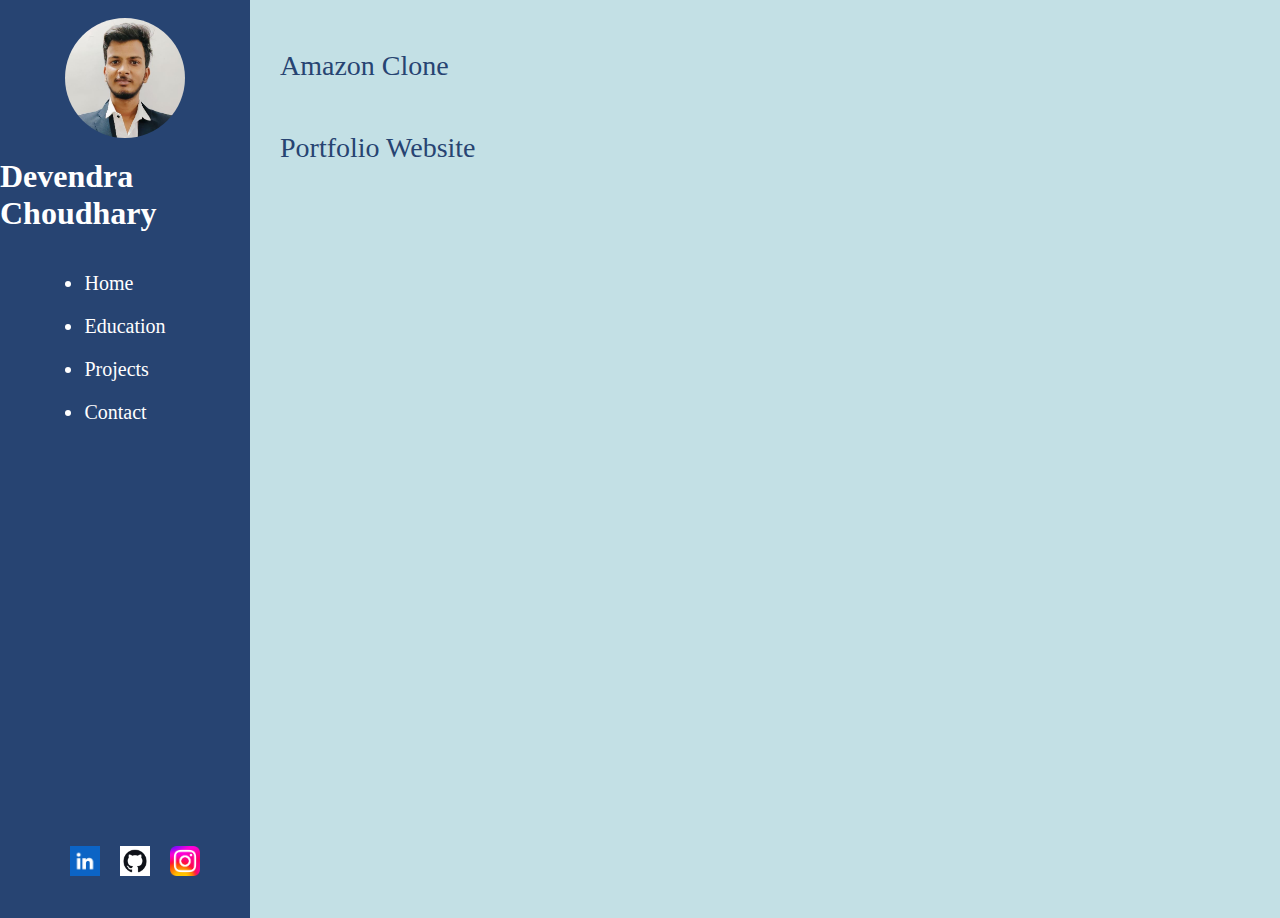
==== project.html @ 3af3cd64 "Add Initial Files" ====
<!DOCTYPE html>
<html lang="en">
<head>
    <meta charset="UTF-8">
    <meta name="viewport" content="width=device-width, initial-scale=1.0">
    <title>Document</title>
    <link rel="stylesheet" href="project.css">
</head>
<body>
    <div id="header">
        <div class="image"></div>

        <h1>Devendra Choudhary</h1>

        <div >
            <ul class="qualificationLinks">
                <li><a href="index.html" class="link">Home</a></li>
                <li><a href="education.html" class="link">Education</a></li>
                <li><a href="project.html" class="link">Projects</a></li>
                <li><a href="contact.html" class="link">Contact</a></li>
            </ul>
        </div>
        <div class="social">
            <a href="https://www.linkedin.com/in/devendra-choudhary-2a538a1b3?utm_source=share&utm_campaign=share_via&utm_content=profile&utm_medium=android_app">
                <img class="socialLinks" src="linkedin.jpg" alt="Linkedin">
            </a>

             <a href="https://github.com/1devchoudhary/1devchoudhary">
                <img class="socialLinks" src="git.jpg" alt="Git Hub">
            </a>

            <a href="https://www.instagram.com/1.devchoudhary?igsh=ZTg4c2RzZDF1cDFr">
                <img class="socialLinks" src="Instagram_logo_2022.jpeg" alt="Instagram">
            </a>
        </div>
    </div>
    
    <div class="projects">
        <a class = "projectLink" href="file:///C:/Web%20Development/Amezon/index.html">Amazon Clone</a>
        <a class = "projectLink" href="file:///C:/Web%20Development/Amezon/index.htm">Portfolio Website</a>
    </div>
    
</body>
</html>
---- project.css ----
*{
    padding: 0px;
    margin: 0px;
}
body{
    display: flex;
    background-color: #C3E0E5;
}
#header{
    height: 100vh;
    width: 250px;
    padding-top: 18px;
    background-color: #274472;
    color: white;
    display: flex;
    flex-direction: column;
    align-items: center;
    
}
.image{
    height: 120px;
    width: 120px;
    border-radius: 50%;
    background-image:url(Devendra\ choudhary.jpeg);
    background-size: cover;
    margin-bottom: 20px;
}
.qualificationLinks{
    font-size: 20px;
    display: flex;
    flex-direction: column;
    margin-top: 20px;
}
li{
    margin-top: 20px;
}
a{
    color: white;
    text-decoration: none;
    margin-top: 20px;
}
.link:hover{
    color: #41729F;
    border-bottom: 2px solid #41729F;
}
.social{
    display: flex;
    justify-content: center;
    align-items: center;
    bottom: 20px;
    position: absolute;
}
.socialLinks{
    height: 30px;
    width: 30px;
    margin-left: 20px;  
}
.projects{
    display: flex;
    flex-direction: column;
}
.projectLink{
    margin-left: 30px;
    margin-top: 50px;
    font-size: 28px;
    color: #274472;
}
.projectLink:hover{
    border-bottom: 2px solid #274472;
}
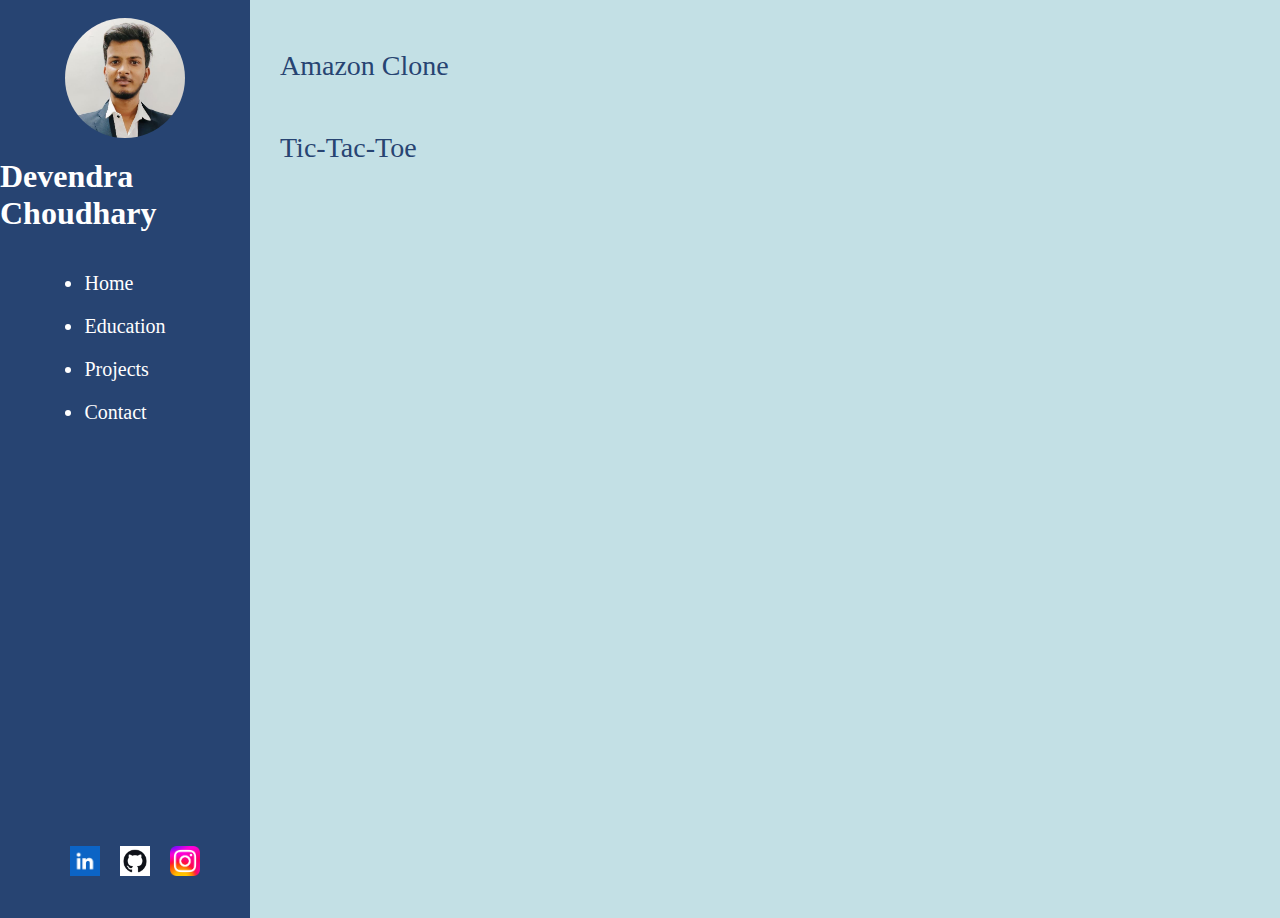
==== commit e492c2c0: "Add Tic-Tac-Toe project" ====
--- a/project.html
+++ b/project.html
@@ -37,7 +37,7 @@
     
     <div class="projects">
         <a class = "projectLink" href="file:///C:/Web%20Development/Amezon/index.html">Amazon Clone</a>
-        <a class = "projectLink" href="file:///C:/Web%20Development/Amezon/index.htm">Portfolio Website</a>
+        <a class = "projectLink" href="https://github.com/1devchoudhary/Tic-Tac-Toe.git">Tic-Tac-Toe</a>
     </div>
     
 </body>
